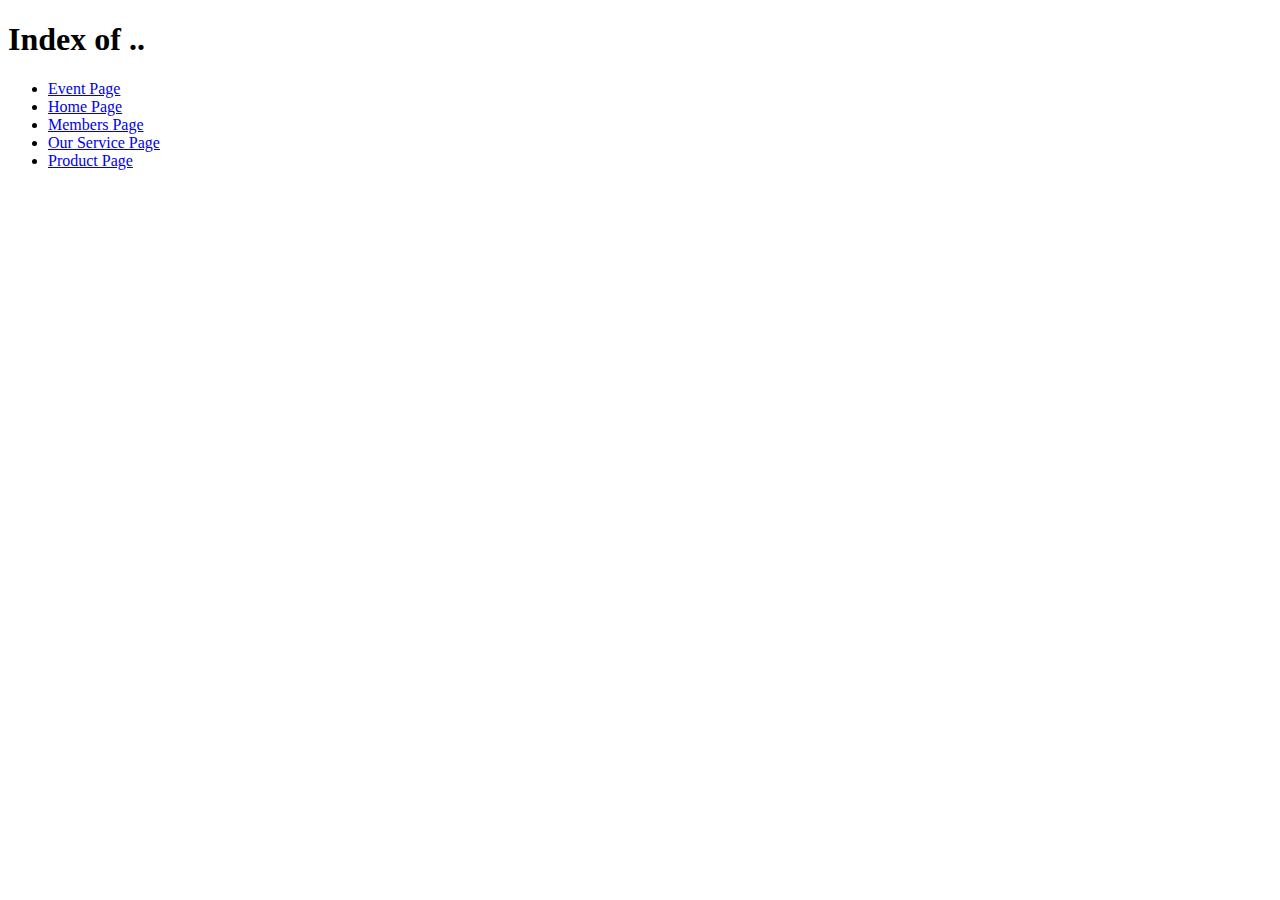
==== index.html @ 3eda04da "update tructer" ====
<!DOCTYPE html>
<html lang="en">
<head>
    <meta charset="UTF-8">
    <meta name="viewport" content="width=device-width, initial-scale=1.0">
    <title>Index of</title>
    <!-- <style>
        body {
            font-family: Arial, sans-serif;
            margin: 0;
            padding: 20px;
            background-color: #f0f0f0;
        }
        .container {
            max-width: 800px;
            margin: 0 auto;
            background-color: #fff;
            padding: 20px;
            box-shadow: 0 0 10px rgba(0, 0, 0, 0.1);
        }
        h1 {
            text-align: center;
            color: #333;
        }
        ul {
            list-style: none;
            padding: 0;
        }
        li {
            margin: 10px 0;
        }
        a {
            text-decoration: none;
            color: #007BFF;
        }
        a:hover {
            text-decoration: underline;
        }
    </style> -->
</head>
<body>
    <div class="container">
        <h1>Index of ..</h1>
        <ul>
            <li><a href="./templates/event.html">Event Page</a></li>
            <li><a href="./templates/index.html">Home Page</a></li>
            <li><a href="./templates/members.html">Members Page</a></li>
            <li><a href="./templates/ourService.html">Our Service Page</a></li>
            <li><a href="./templates/product.html">Product Page</a></li>
        </ul>
    </div>
</body>
</html>
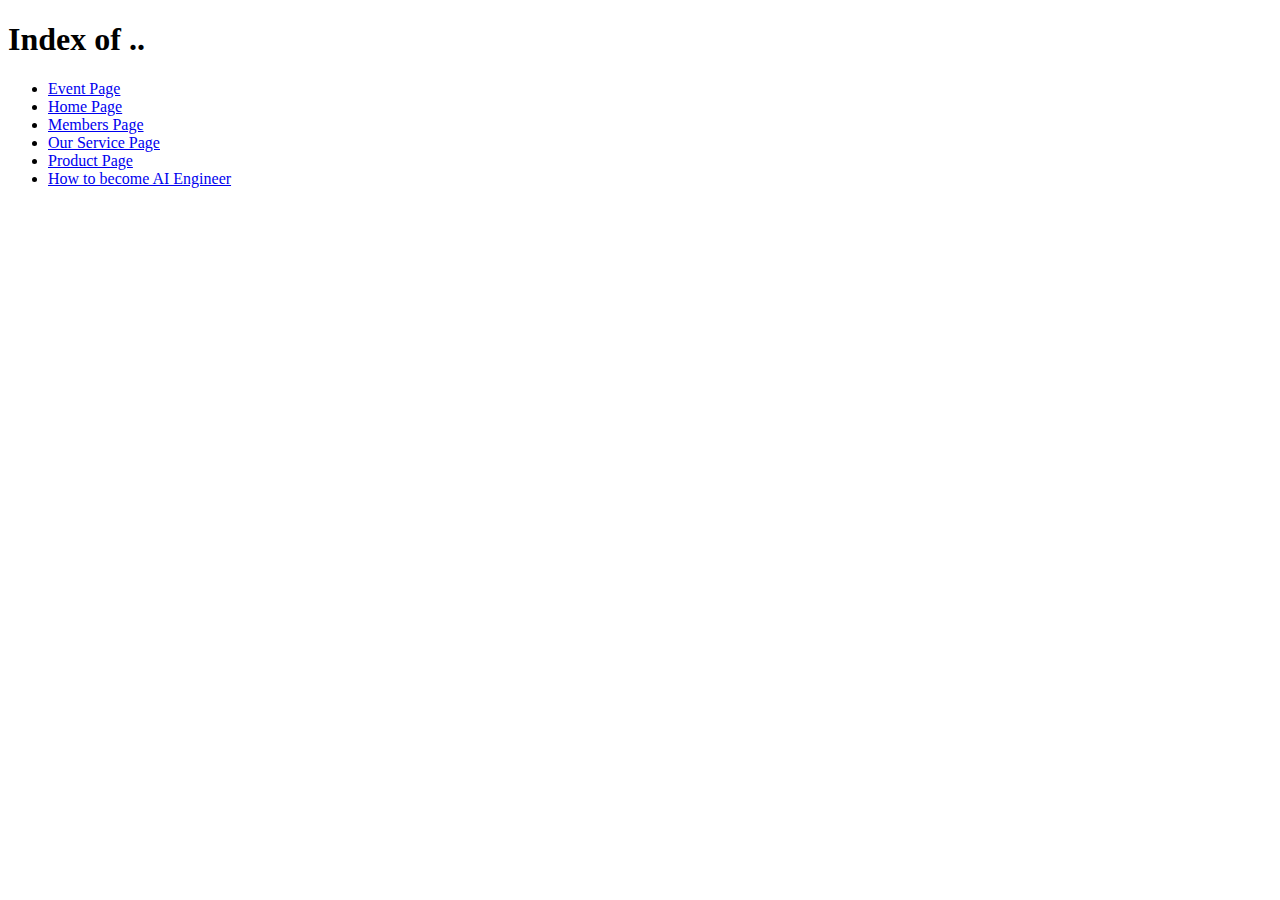
==== commit 41579d6b: "Update index.html" ====
--- a/index.html
+++ b/index.html
@@ -47,6 +47,7 @@
             <li><a href="./templates/members.html">Members Page</a></li>
             <li><a href="./templates/ourService.html">Our Service Page</a></li>
             <li><a href="./templates/product.html">Product Page</a></li>
+            <li><a href="https://data-flair.training/blogs/how-to-become-ai-engineer/">How to become AI Engineer</a></li>
         </ul>
     </div>
 </body>
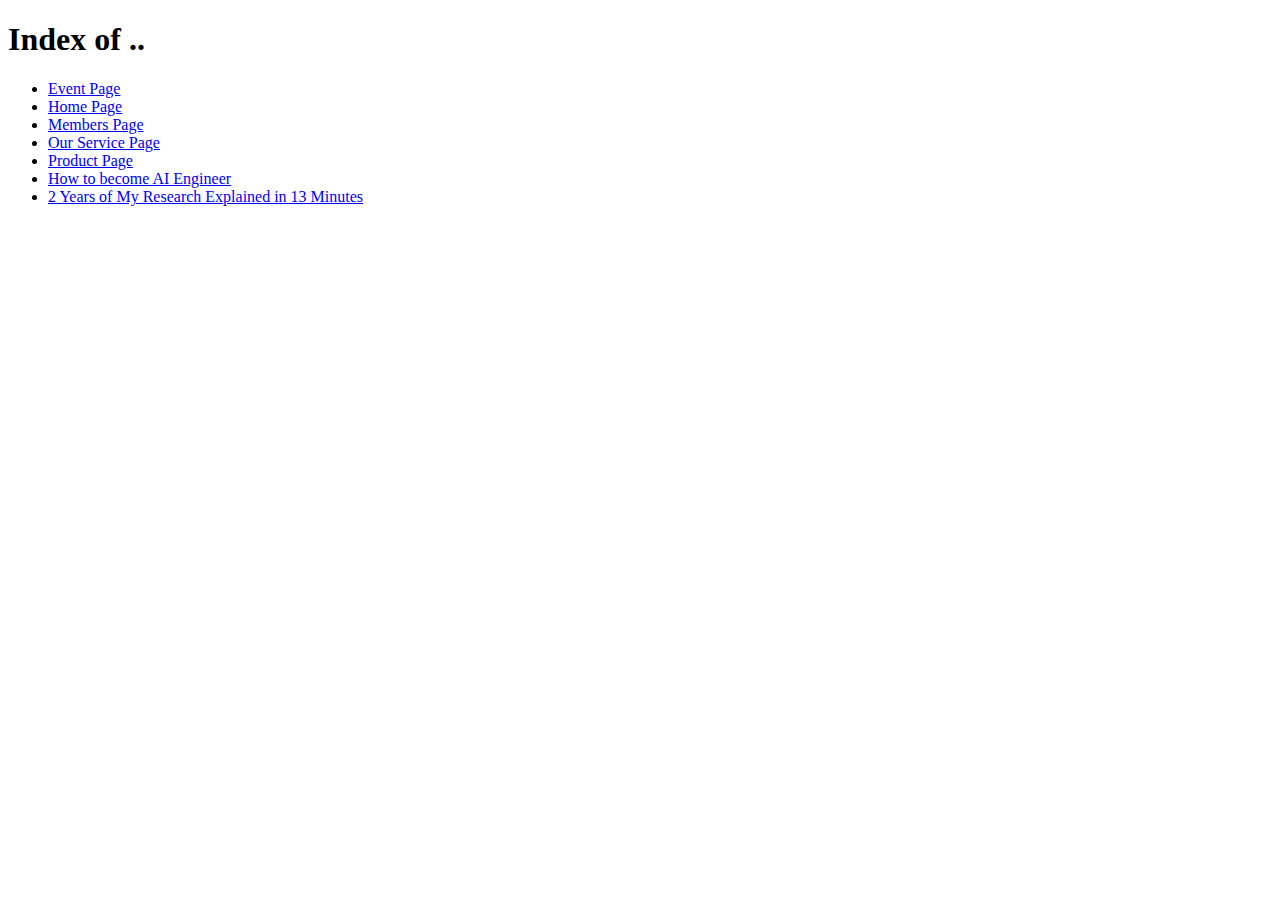
==== commit 1b2c4a60: "Update index.html" ====
--- a/index.html
+++ b/index.html
@@ -4,6 +4,7 @@
     <meta charset="UTF-8">
     <meta name="viewport" content="width=device-width, initial-scale=1.0">
     <title>Index of</title>
+    <link rel="icon" type="image/x-icon" href="./static/images/hello_everynyan.jpg">
     <!-- <style>
         body {
             font-family: Arial, sans-serif;
@@ -48,6 +49,7 @@
             <li><a href="./templates/ourService.html">Our Service Page</a></li>
             <li><a href="./templates/product.html">Product Page</a></li>
             <li><a href="https://data-flair.training/blogs/how-to-become-ai-engineer/">How to become AI Engineer</a></li>
+            <li><a href="https://www.youtube.com/watch?v=s8RqGlU5HEs">2 Years of My Research Explained in 13 Minutes</a></li>
         </ul>
     </div>
 </body>
